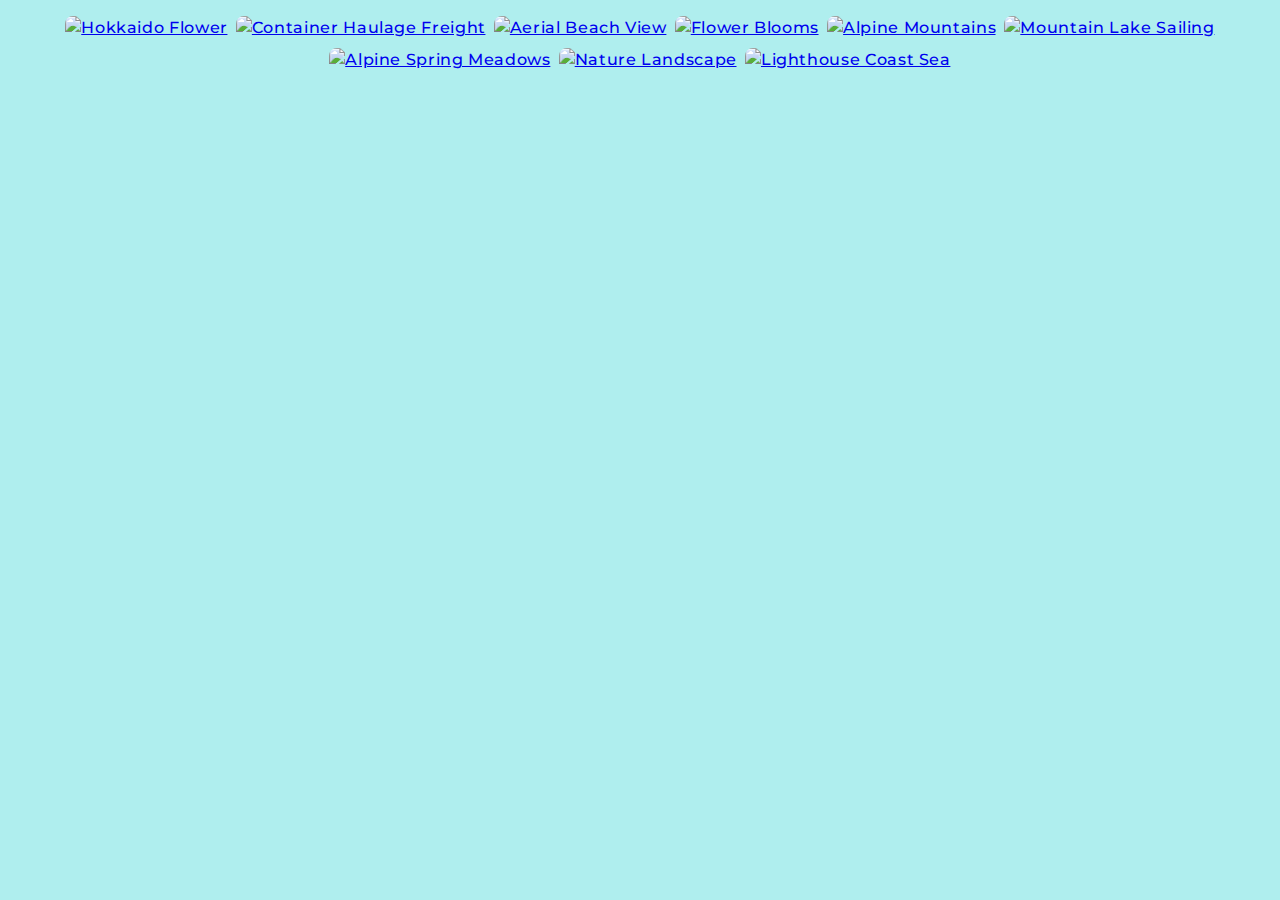
==== index.html @ 78507772 "Initial commit" ====
<!DOCTYPE html>
<html lang="en">
<head>
    <meta charset="UTF-8">
    <meta name="viewport" content="width=device-width, initial-scale=1.0">
    <link rel="preconnect" href="https://fonts.googleapis.com" />
    <link rel="preconnect" href="https://fonts.gstatic.com" crossorigin />
    <link
      href="https://fonts.googleapis.com/css2?family=Montserrat:ital,wght@0,100..900;1,100..900&display=swap"
      rel="stylesheet"
    />
    
    <title>Document</title>

    <link rel="stylesheet" href="https://cdn.jsdelivr.net/npm/basiclightbox@5.0.4/dist/basicLightbox.min.css">
    <!-- <link rel="stylesheet" href="dist/basicLightbox.min.css"> -->
    <link rel="stylesheet" href="./css/styles.css" />
    
</head>
<body>

    <ul class="gallery"></ul>

    <script src="https://cdn.jsdelivr.net/npm/basiclightbox@5.0.4/dist/basicLightbox.min.js"></script>

    <!-- <script async name="basicLightbox" src="dist/basicLightbox.min.js"></script> -->
   
    <script src="./js/gallery.js" defer></script>
</body>
</html>
---- css/styles.css ----
* {
    box-sizing: border-box;
  }
  
  
  body {
    margin: 16px;
    font-family: "Montserrat", sans-serif;
    font-weight: 500;
    font-size: 16px;
    line-height: 1.5;
    letter-spacing: 0.04em;
    
    color: #2e2f42;
    background-color: paleturquoise;
  }

  ul {
    list-style-type: none;
    padding: 0;
    margin: 0;
  }
  
  .gallery {
    display: flex;
    flex-wrap: wrap;
    gap: 8px;
    justify-content: center;
  }
  
  .gallery-image {
    width: 360px;
    height: 200px;
    border-radius: 8px;
  }

  .gallery-image:hover,
  .gallery-image:focus {
    transform: scale(1.1);
    transition: height, 150ms ease-in-out;
  }

  .large-img {
    width: 1280px;
    height: auto;
    border-radius: 8px;
  }
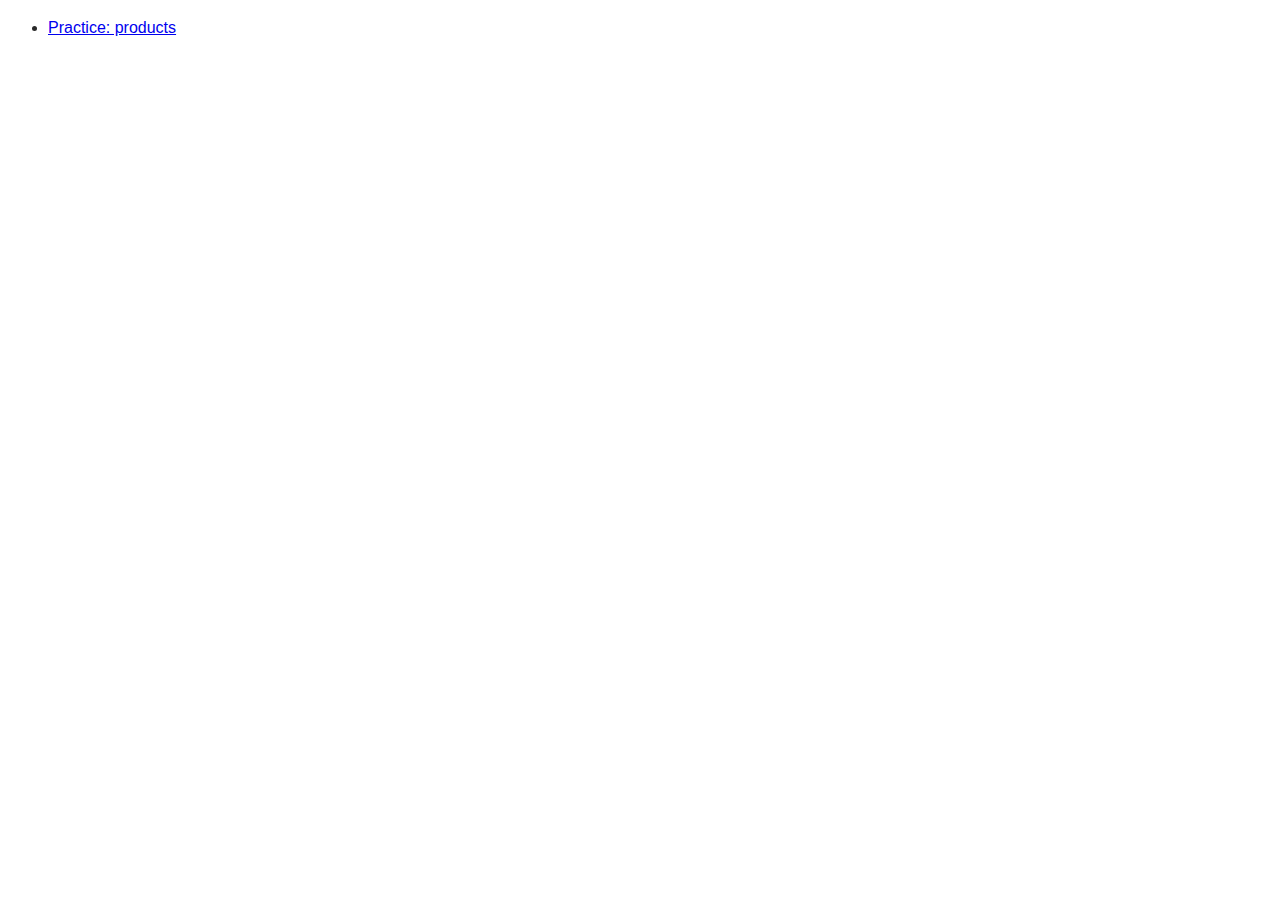
==== commit 9fab5a13: "first upd" ====
--- a/index.html
+++ b/index.html
@@ -1,30 +1,15 @@
 <!DOCTYPE html>
-<html lang="en">
-<head>
-    <meta charset="UTF-8">
-    <meta name="viewport" content="width=device-width, initial-scale=1.0">
-    <link rel="preconnect" href="https://fonts.googleapis.com" />
-    <link rel="preconnect" href="https://fonts.gstatic.com" crossorigin />
-    <link
-      href="https://fonts.googleapis.com/css2?family=Montserrat:ital,wght@0,100..900;1,100..900&display=swap"
-      rel="stylesheet"
-    />
-    
-    <title>Document</title>
-
-    <link rel="stylesheet" href="https://cdn.jsdelivr.net/npm/basiclightbox@5.0.4/dist/basicLightbox.min.css">
-    <!-- <link rel="stylesheet" href="dist/basicLightbox.min.css"> -->
-    <link rel="stylesheet" href="./css/styles.css" />
-    
-</head>
-<body>
-
-    <ul class="gallery"></ul>
-
-    <script src="https://cdn.jsdelivr.net/npm/basiclightbox@5.0.4/dist/basicLightbox.min.js"></script>
-
-    <!-- <script async name="basicLightbox" src="dist/basicLightbox.min.js"></script> -->
-   
-    <script src="./js/gallery.js" defer></script>
-</body>
+<html lang="ru">
+  <head>
+    <meta charset="UTF-8" />
+    <meta name="viewport" content="width=device-width, initial-scale=1.0" />
+    <meta http-equiv="X-UA-Compatible" content="ie=edge" />
+    <title>Events</title>
+    <link rel="stylesheet" href="css/styles.css" />
+  </head>
+  <body>
+    <ul>
+      <li><a href="products.html">Practice: products</a></li>
+    </ul>
+  </body>
 </html>--- a/css/styles.css
+++ b/css/styles.css
@@ -1,47 +1,32 @@
-* {
-    box-sizing: border-box;
-  }
-  
-  
-  body {
-    margin: 16px;
-    font-family: "Montserrat", sans-serif;
-    font-weight: 500;
-    font-size: 16px;
-    line-height: 1.5;
-    letter-spacing: 0.04em;
-    
-    color: #2e2f42;
-    background-color: paleturquoise;
-  }
+*,
+*::before,
+*::after {
+  box-sizing: border-box;
+}
 
-  ul {
-    list-style-type: none;
-    padding: 0;
-    margin: 0;
-  }
-  
-  .gallery {
-    display: flex;
-    flex-wrap: wrap;
-    gap: 8px;
-    justify-content: center;
-  }
-  
-  .gallery-image {
-    width: 360px;
-    height: 200px;
-    border-radius: 8px;
-  }
+body {
+  font-family: 'Helvetica Neue', -apple-system, BlinkMacSystemFont, 'Segoe UI',
+    Roboto, Oxygen, Ubuntu, Cantarell, 'Open Sans', sans-serif;
+  line-height: 1.5;
+  color: #2a2a2a;
+}
 
-  .gallery-image:hover,
-  .gallery-image:focus {
-    transform: scale(1.1);
-    transition: height, 150ms ease-in-out;
-  }
+button,
+label {
+  cursor: pointer;
+}
 
-  .large-img {
-    width: 1280px;
-    height: auto;
-    border-radius: 8px;
-  }+input {
+  font: inherit;
+}
+
+img {
+  display: block;
+  max-width: 100%;
+  height: auto;
+}
+
+.section {
+  padding-top: 40px;
+  padding-bottom: 40px;
+}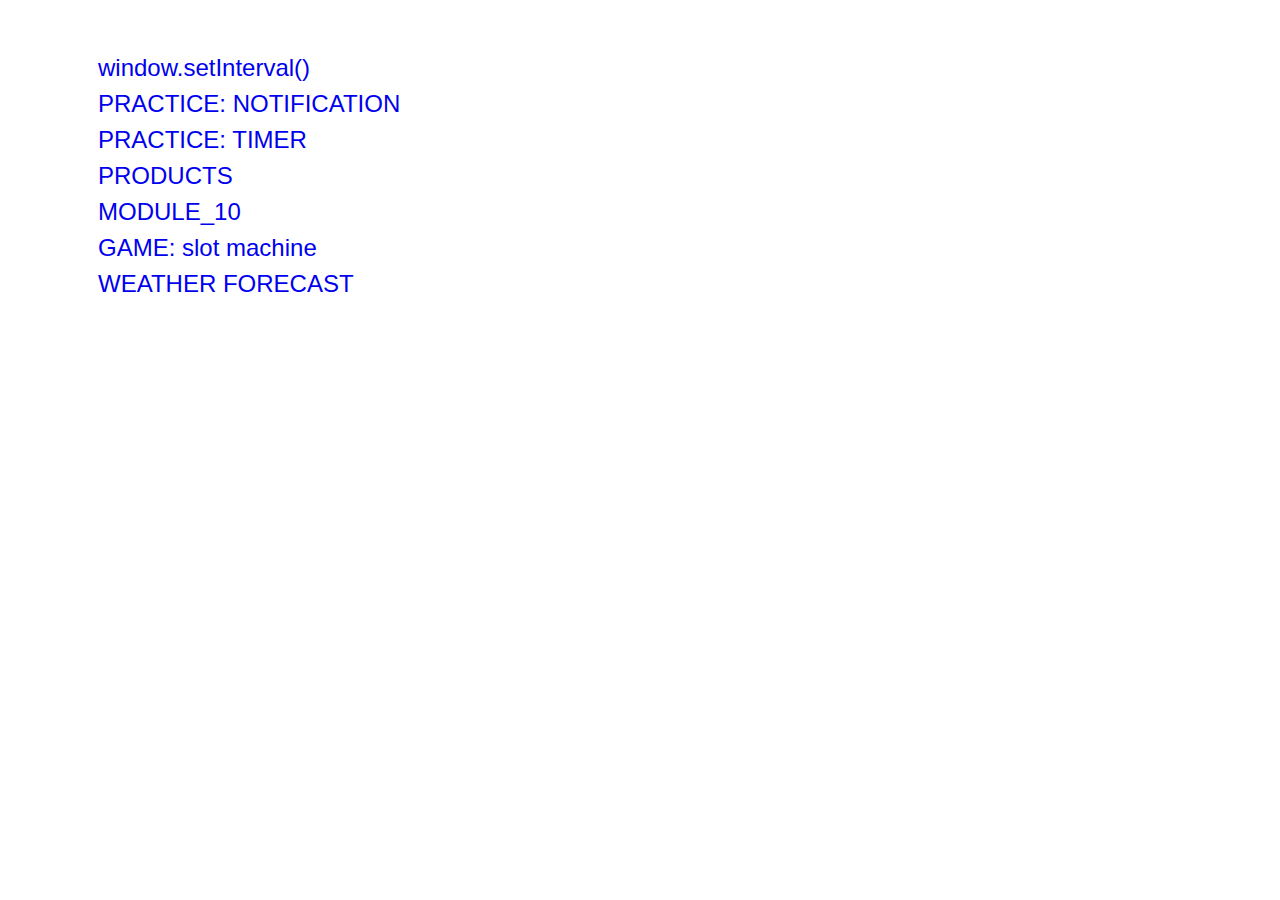
==== commit 44018124: "upd" ====
--- a/index.html
+++ b/index.html
@@ -1,15 +1,20 @@
 <!DOCTYPE html>
-<html lang="ru">
+<html lang="en">
   <head>
     <meta charset="UTF-8" />
     <meta name="viewport" content="width=device-width, initial-scale=1.0" />
-    <meta http-equiv="X-UA-Compatible" content="ie=edge" />
-    <title>Events</title>
-    <link rel="stylesheet" href="css/styles.css" />
+    <title>Async JS and Date</title>
+    <link rel="stylesheet" href="./css/styles.css" />
   </head>
   <body>
-    <ul>
-      <li><a href="products.html">Practice: products</a></li>
+    <ul class="list-main">
+      <li><a class="link-main" href="02-interval.html">window.setInterval()</a></li>
+      <li><a class="link-main" href="03-notification.html">PRACTICE: NOTIFICATION</a></li>
+      <li><a class="link-main" href="05-timer.html">PRACTICE: TIMER</a></li>
+      <li><a class="link-main" href="products.html">PRODUCTS</a></li>
+      <li><a class="link-main" href="MODULE_10.html">MODULE_10</a></li>
+      <li><a class="link-main" href="game.html">GAME: slot machine</a></li>
+      <li><a class="link-main" href="weather.html">WEATHER FORECAST</a></li>
     </ul>
   </body>
 </html>--- a/css/styles.css
+++ b/css/styles.css
@@ -25,8 +25,243 @@
   max-width: 100%;
   height: auto;
 }
-
-.section {
-  padding-top: 40px;
-  padding-bottom: 40px;
+a {
+  text-decoration: none;
+}
+ul {
+  list-style-type: none;
+}
+.list-main {
+  margin: 50px;
+}
+.link-main {
+  font-size: 24px;
+}
+
+.alert {
+  position: fixed;
+  bottom: 20px;
+  right: 20px;
+  margin: 0;
+  background-color: #fff;
+  color: #2a2a2a;
+  border: 1px solid #2a2a2a;
+  border-radius: 3px;
+  padding: 24px;
+  user-select: none;
+  cursor: pointer;
+
+  transform: translateX(calc(100% + 20px));
+  visibility: hidden;
+  opacity: 0;
+  transition: all 250ms cubic-bezier(0.4, 0, 0.2, 1);
+}
+
+.alert.success {
+  border: 1px solid #388e3c;
+  background-color: #4caf50;
+  color: #fff;
+}
+
+.alert.is-visible {
+  transform: translateX(0);
+  visibility: visible;
+  opacity: 1;
+}
+
+.timer {
+  margin-left: auto;
+  margin-right: auto;
+  text-align: center;
+  color: #212121;
+  border-radius: 2px;
+}
+
+.clock-face {
+  margin-bottom: 15px;
+  font-family: 'Roboto Mono', monospace;
+  font-size: 80px;
+  margin-top: 0;
+  margin-bottom: 24px;
+}
+
+.timer-btn {
+  display: inline-flex;
+  margin-left: 4px;
+  margin-right: 4px;
+  text-transform: uppercase;
+  border: 0;
+  background-color: #3f51b5;
+  color: #ffffff;
+  padding: 10px 20px;
+  cursor: pointer;
+  font-size: 24px;
+  border-radius: 3px;
+}
+
+.timer-btn.is-active {
+  background-color: #2196f3;
+}
+
+
+
+
+/* GAME */
+
+img {
+  display: block;
+  max-width: 100%;
+  height: auto;
+}
+
+table {
+  border-collapse: collapse;
+}
+
+th,
+td {
+  border: 1px solid black;
+  padding: 10px 15px;
+}
+
+.item {
+  width: 50px;
+  height: 50px;
+  border: 1px solid black;
+  outline: auto;
+  text-align: center;
+  vertical-align: middle;
+  line-height: 50px;
+}
+
+button {
+  margin: 50px;
+}
+
+.container {
+  display: flex;
+  gap: 20px;
+  font-size: 2rem;
+  margin: 50px;
+}
+
+.result {
+  font-size: 1.5rem;
+  margin-top: 20px;
+}
+
+.modal {
+  width: 300px;
+  height: 300px;
+  background-color: aliceblue;
+  display: flex;
+  align-items: center;
+  justify-content: center;
+}
+
+
+/* weather */
+
+.search-form {
+  display: flex;
+  flex-direction: column;
+  align-items: center;
+  margin-top: 20px;
+}
+
+.form-group {
+  display: flex;
+  flex-direction: column;
+  align-items: flex-start;
+  margin: 10px 0;
+}
+
+.label {
+  font-size: 16px;
+  margin-bottom: 5px;
+}
+
+.search-input,
+.days-select,
+.search-button {
+  margin: 5px;
+  padding: 10px;
+  border: 1px solid #ccc;
+  border-radius: 5px;
+  font-size: 16px;
+}
+
+.search-input {
+  width: 100%;
+  max-width: 300px;
+}
+
+.days-select {
+  width: 100px;
+}
+
+.input-group {
+  display: flex;
+  align-items: center;
+}
+
+.search-button {
+  background-color: #007bff;
+  color: white;
+  cursor: pointer;
+  transition: background-color 0.3s;
+}
+
+.search-button:hover {
+  background-color: #0056b3;
+}
+
+
+
+
+
+
+.weather-cards {
+  list-style: none;
+  display: flex;
+  justify-content: space-between;
+  padding: 0;
+  margin: 0;
+}
+
+.weather-card {
+  background-color: #f5f5f5;
+  border-radius: 10px;
+  padding: 20px;
+  box-shadow: 0px 2px 4px rgba(0, 0, 0, 0.1);
+  text-align: center;
+  flex: 1;
+  margin: 0 10px;
+  display: flex;
+  flex-direction: column;
+  align-items: center;
+}
+
+.weather-icon {
+  width: 50px;
+  height: 50px;
+  margin-bottom: 10px;
+}
+
+.weather-date {
+  font-size: 18px;
+  color: #333;
+  margin-bottom: 5px;
+}
+
+.weather-text {
+  font-size: 16px;
+  color: #666;
+  margin-bottom: 5px;
+}
+
+.weather-temperature {
+  font-size: 24px;
+  color: #ff6600;
+  font-weight: bold;
 }